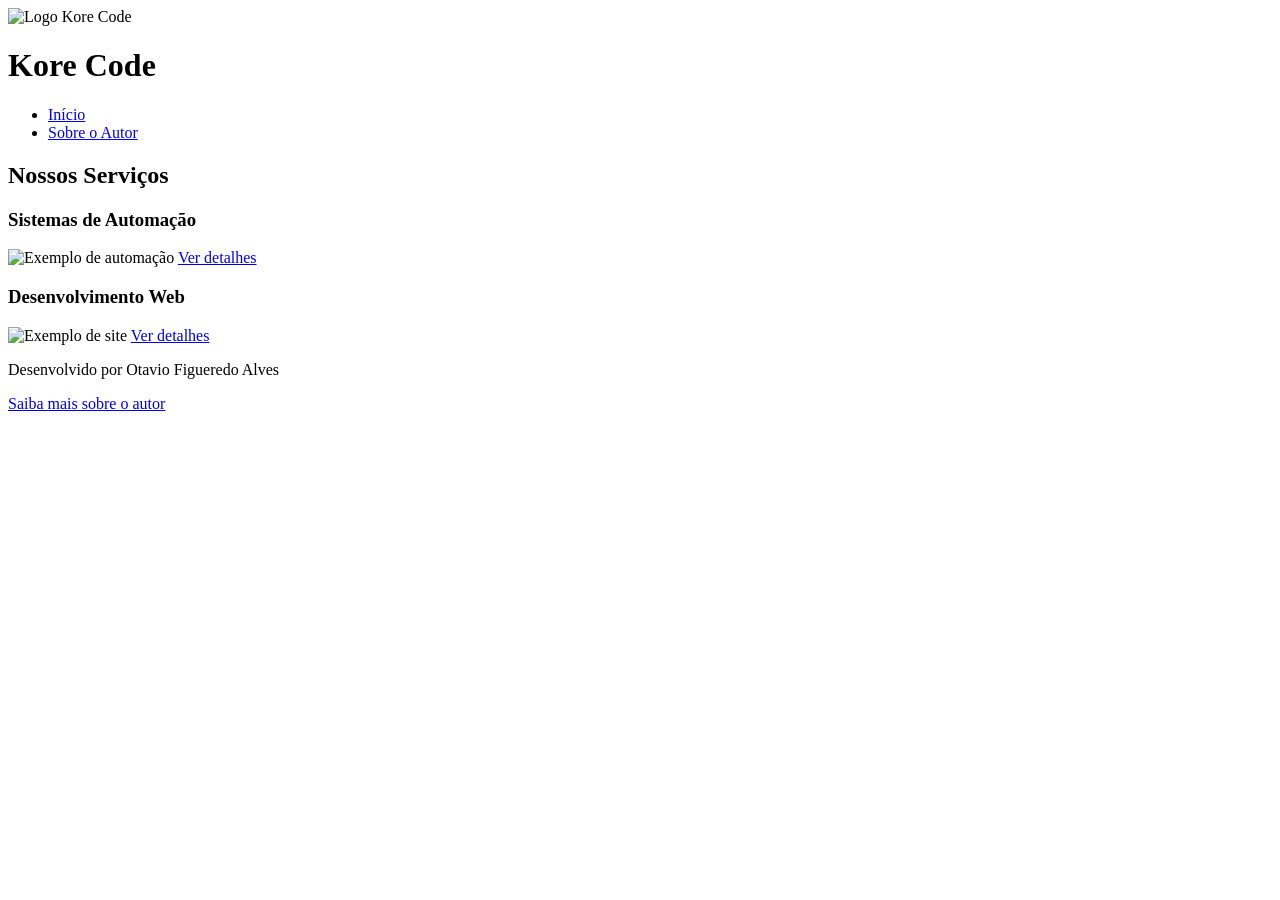
==== index.html @ 3223c246 "initial commit" ====
<!DOCTYPE html>
<html lang="pt-br">
<head>
    <meta charset="UTF-8">
    <title>Kore Code - Home</title>
</head>
<body>
    <header>
        <img src="logo.png" alt="Logo Kore Code">
        <h1>Kore Code</h1>
        <nav>
            <ul>
                <li><a href="index.html">Início</a></li>
                <li><a href="sobre.html">Sobre o Autor</a></li>
            </ul>
        </nav>
    </header>

    <main>
        <section>
            <h2>Nossos Serviços</h2>
            <article>
                <h3>Sistemas de Automação</h3>
                <img src="automacao.jpg" alt="Exemplo de automação">
                <a href="detalhes.html">Ver detalhes</a>
            </article>

            <article>
                <h3>Desenvolvimento Web</h3>
                <img src="web.jpg" alt="Exemplo de site">
                <a href="detalhes.html">Ver detalhes</a>
            </article>
        </section>
    </main>

    <footer>
        <p>Desenvolvido por Otavio Figueredo Alves</p>
        <a href="sobre.html">Saiba mais sobre o autor</a>
    </footer>
</body>
</html>
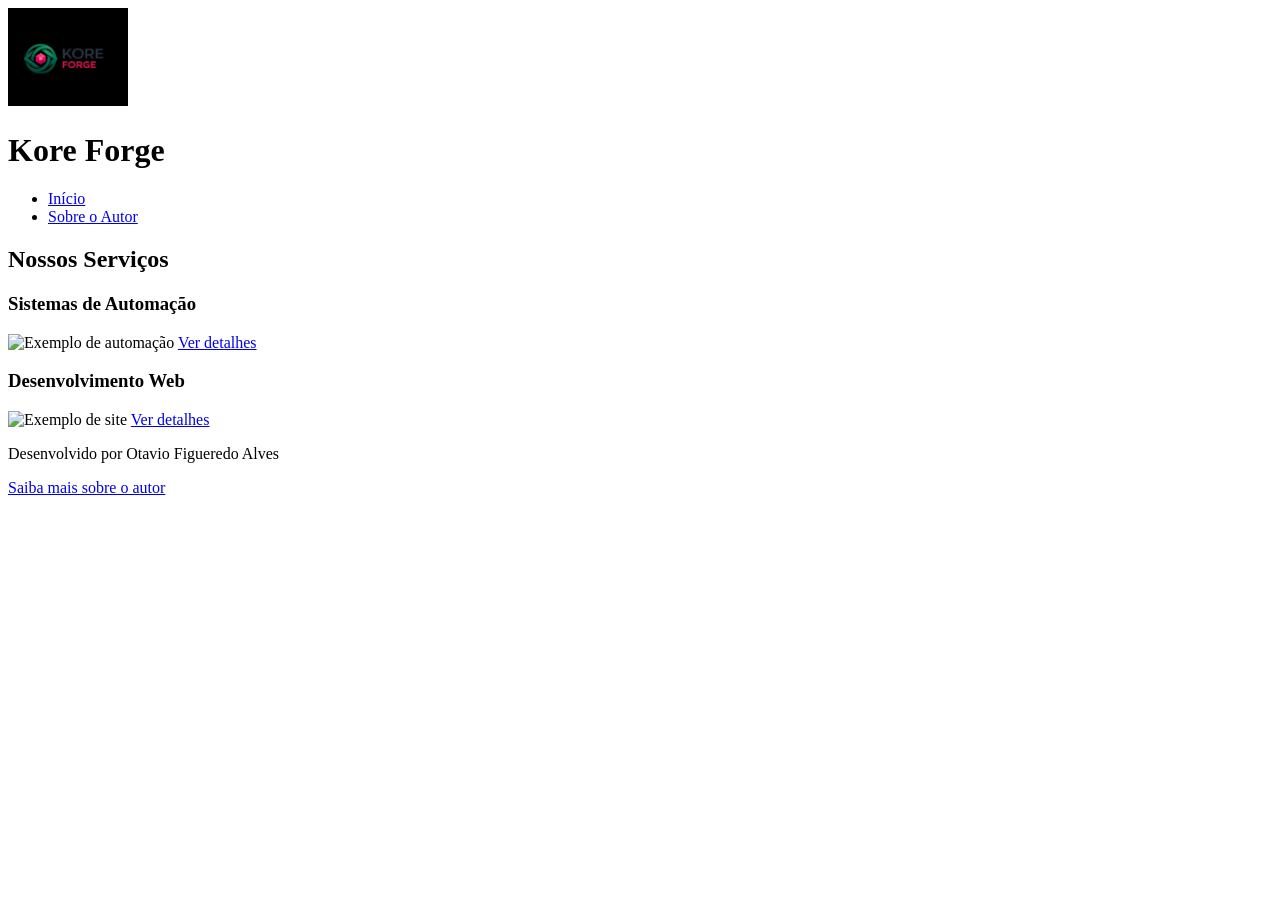
==== commit ac69b9b9: "feat: alterando para .html" ====
--- a/index.html
+++ b/index.html
@@ -2,12 +2,12 @@
 <html lang="pt-br">
 <head>
     <meta charset="UTF-8">
-    <title>Kore Code - Home</title>
+    <title>Kore Forge - Home</title>
 </head>
 <body>
     <header>
-        <img src="logo.png" alt="Logo Kore Code">
-        <h1>Kore Code</h1>
+        <img src="logo.png" style="width: 120px;" alt="Logo Kore Code">
+        <h1>Kore Forge</h1>
         <nav>
             <ul>
                 <li><a href="index.html">Início</a></li>
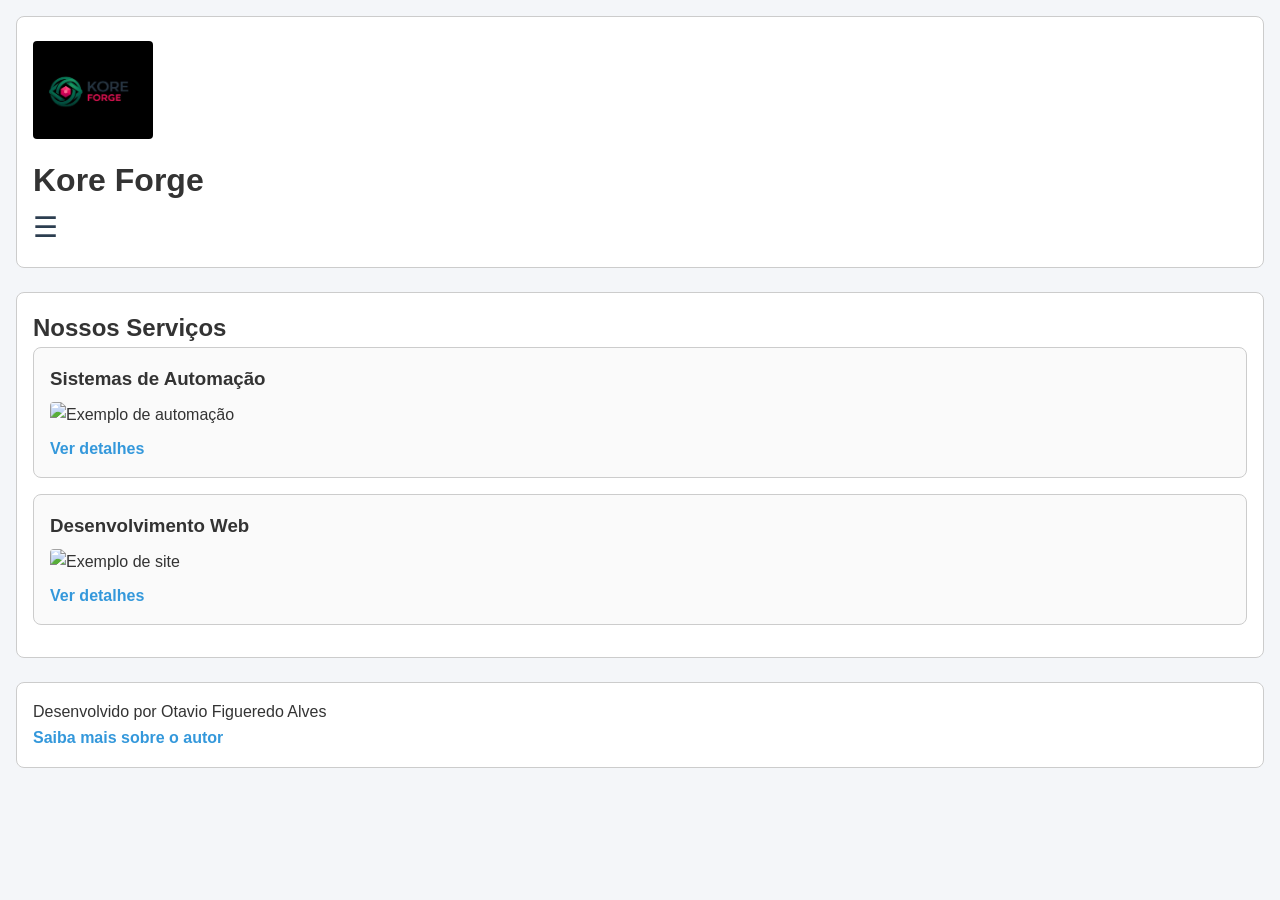
==== commit 14198779: "style: alterações de estilo na página" ====
--- a/index.html
+++ b/index.html
@@ -2,13 +2,20 @@
 <html lang="pt-br">
 <head>
     <meta charset="UTF-8">
+    <meta name="viewport" content="width=device-width, initial-scale=1.0">
     <title>Kore Forge - Home</title>
+    <link rel="stylesheet" href="style.css">
 </head>
 <body>
     <header>
         <img src="logo.png" style="width: 120px;" alt="Logo Kore Code">
         <h1>Kore Forge</h1>
-        <nav>
+        
+        <input type="checkbox" id="menu-toggle" class="menu-checkbox">
+        <label for="menu-toggle" class="menu-open" title="Abrir menu">&#9776;</label>
+        
+        <nav class="main-nav">
+            <label for="menu-toggle" class="menu-close" title="Fechar menu">&#10006;</label>
             <ul>
                 <li><a href="index.html">Início</a></li>
                 <li><a href="sobre.html">Sobre o Autor</a></li>
@@ -22,12 +29,14 @@
             <article>
                 <h3>Sistemas de Automação</h3>
                 <img src="automacao.jpg" alt="Exemplo de automação">
+                <br>
                 <a href="detalhes.html">Ver detalhes</a>
             </article>
 
             <article>
                 <h3>Desenvolvimento Web</h3>
                 <img src="web.jpg" alt="Exemplo de site">
+                <br>
                 <a href="detalhes.html">Ver detalhes</a>
             </article>
         </section>
--- a/style.css
+++ b/style.css
@@ -0,0 +1,103 @@
+:root {
+    --cor-fundo: #f4f6f9;
+    --cor-primaria: #2c3e50;
+    --cor-secundaria: #3498db;
+    --cor-texto: #333333;
+    --cor-borda: #cccccc;
+    
+    --fonte-principal: 'Segoe UI', Tahoma, Geneva, Verdana, sans-serif;
+    
+    --espaco-pequeno: 8px;
+    --espaco-medio: 16px;
+    --espaco-grande: 24px;
+}
+
+* {
+    margin: 0;
+    padding: 0;
+    box-sizing: border-box;
+}
+
+body {
+    font-family: var(--fonte-principal);
+    background-color: var(--cor-fundo);
+    color: var(--cor-texto);
+    line-height: 1.6;
+    padding: var(--espaco-medio);
+}
+
+header, main, footer {
+    background-color: #ffffff;
+    margin-bottom: var(--espaco-grande);
+    padding: var(--espaco-medio);
+    border: 1px solid var(--cor-borda);
+    border-radius: 8px;
+}
+
+article {
+    margin-bottom: var(--espaco-medio);
+    padding: var(--espaco-medio);
+    border: 1px solid var(--cor-borda);
+    border-radius: 8px;
+    background-color: #fafafa;
+}
+
+img {
+    max-width: 100%;
+    height: auto;
+    border-radius: 4px;
+    margin: var(--espaco-pequeno) 0;
+}
+
+a {
+    color: var(--cor-secundaria);
+    text-decoration: none;
+    font-weight: bold;
+}
+
+a:hover {
+    text-decoration: underline;
+}
+
+
+.menu-checkbox {
+    display: none;
+}
+
+.menu-open, .menu-close {
+    font-size: 28px;
+    cursor: pointer;
+    color: var(--cor-primaria);
+    display: inline-block;
+}
+
+.main-nav {
+    display: none;
+    background-color: #ffffff;
+    border: 1px solid var(--cor-borda);
+    border-radius: 8px;
+    padding: var(--espaco-medio);
+    margin-top: var(--espaco-pequeno);
+}
+
+.menu-close {
+    text-align: right;
+    display: block;
+    margin-bottom: var(--espaco-pequeno);
+}
+
+.main-nav ul {
+    list-style: none;
+}
+
+.main-nav ul li {
+    margin-bottom: var(--espaco-pequeno);
+}
+
+#menu-toggle:checked ~ .main-nav {
+    display: block;
+}
+
+#menu-toggle:checked + .menu-open {
+    display: none;
+}
